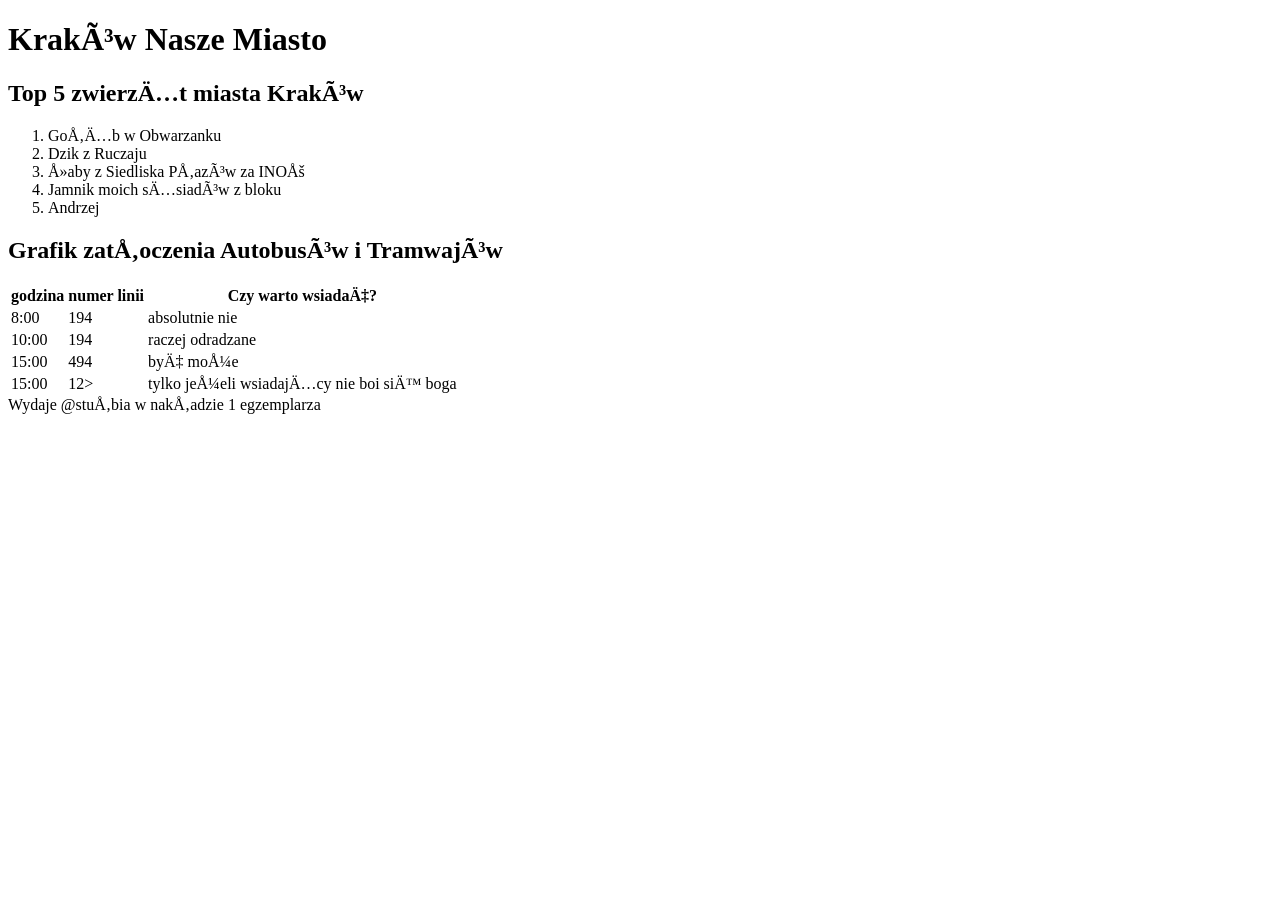
==== LAB2/index.html @ 6ef7a81e "Lab 2 - commit wstępny" ====
<!DOCTYPE html>
<!--zahostowac na githuba-->
<html lang="pl">
<head>
    <meta charset="ASCII">
    <title>ZIN</title>
</head>
<body>
<header> <h1> Kraków Nasze Miasto</h1></header>
<nav>
  <h2>Top 5 zwierząt miasta Kraków</h2>

</nav>
<main>
  <h2></h2>
  <article> </article>
  <aside> </aside>
  <div>
    <ol type="1">
      <li>Gołąb w Obwarzanku</li>
      <li>Dzik z Ruczaju</li>
      <li>Żaby z Siedliska Płazów za INOŚ</li>
      <li>Jamnik moich sąsiadów z bloku</li>
      <li>Andrzej</li>
    </ol>
  </div>
  <div>
    <h2> Grafik zatłoczenia Autobusów i Tramwajów</h2>
  <table>
    <tr>
      <th>godzina</th> <th>numer linii</th> <th>Czy warto wsiadać? </th>
    </tr>
    <tr><td>8:00 </td><td>194</td> <td>absolutnie nie</td></tr>
    <tr><td>10:00 </td><td>194</td> <td>raczej odradzane</td></tr>
    <tr><td>15:00 </td><td>494</td> <td>być może</td></tr>
    <tr><td> 15:00 </td><td> 12> </td> <td> tylko jeżeli wsiadający nie boi się boga </td>
  </table>
  </div>
</main>

<form >
</form>
<footer>
  Wydaje @stułbia w nakładzie 1 egzemplarza
</footer>
</body>
</html>
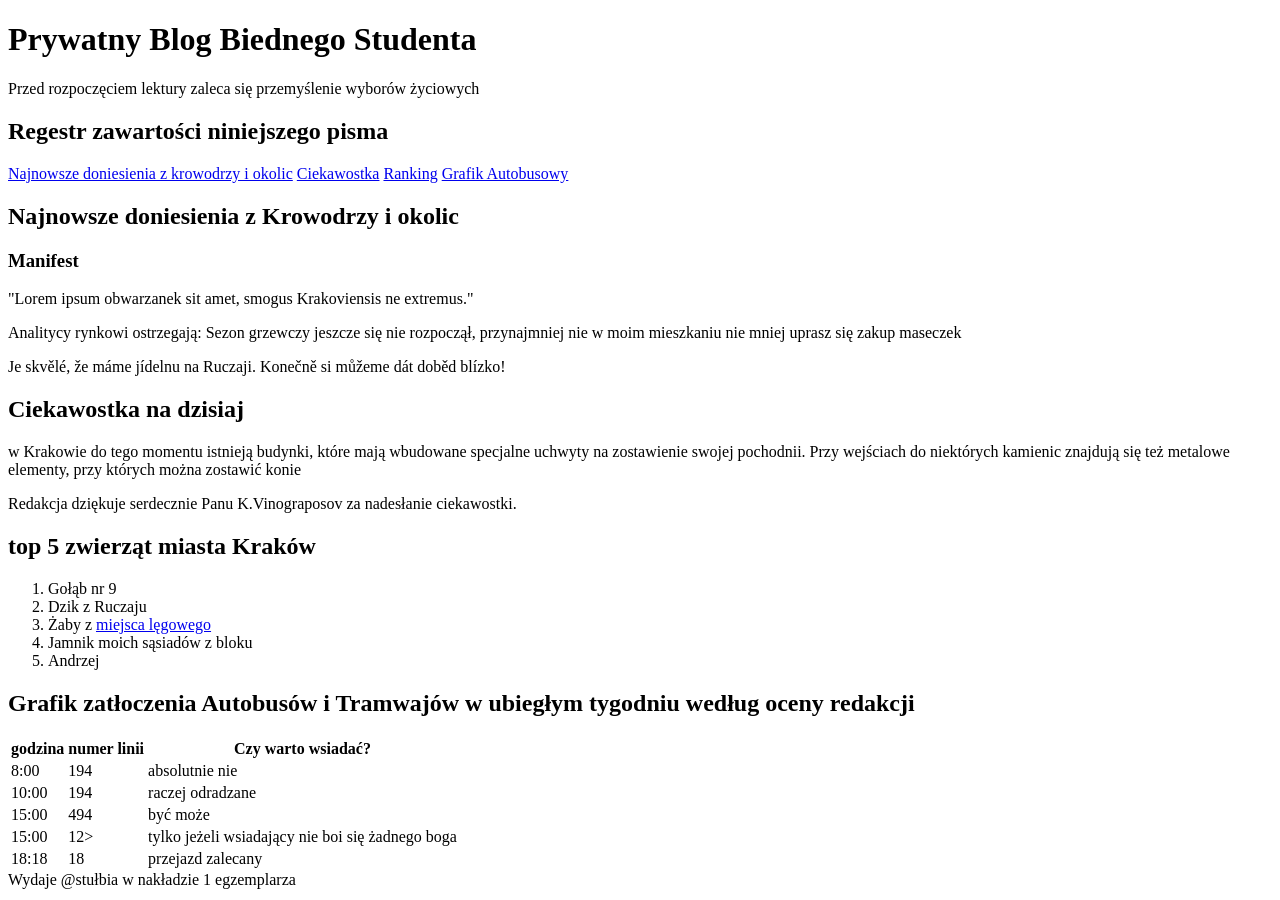
==== commit 76c2ee74: "Update index.html" ====
--- a/LAB2/index.html
+++ b/LAB2/index.html
@@ -2,30 +2,48 @@
 <!--zahostowac na githuba-->
 <html lang="pl">
 <head>
-    <meta charset="ASCII">
+    <meta charset="UTF-8">
     <title>ZIN</title>
 </head>
 <body>
-<header> <h1> Kraków Nasze Miasto</h1></header>
+<header> <h1> Prywatny Blog Biednego Studenta</h1>
+<p> Przed rozpoczęciem lektury zaleca się przemyślenie wyborów życiowych</p></header>
 <nav>
-  <h2>Top 5 zwierząt miasta Kraków</h2>
-
+  <h2> Regestr zawartości niniejszego pisma </h2>
+  <a href="#art">Najnowsze doniesienia z krowodrzy i okolic</a>
+  <a href="#side">Ciekawostka</a>
+  <a href="#rank">Ranking</a>
+  <a href="#schedule"> Grafik Autobusowy </a>
+    
 </nav>
 <main>
-  <h2></h2>
-  <article> </article>
-  <aside> </aside>
+ <h2>Najnowsze doniesienia z Krowodrzy i okolic</h2>
+    <article>
+        <h3>Manifest</h3>
+         <p>   "Lorem ipsum obwarzanek sit amet, smogus Krakoviensis ne extremus."  </p>
+            
+            Analitycy rynkowi ostrzegają: Sezon grzewczy jeszcze się nie rozpoczął, przynajmniej nie w moim mieszkaniu nie mniej uprasz się zakup maseczek <p> 
+                
+        Je skvělé, že máme jídelnu na Ruczaji. Konečně si můžeme dát doběd blízko!
+        </p>
+    </article>
+  <aside>
+  <h2>Ciekawostka na dzisiaj</h2>
+      <p> w Krakowie do tego momentu istnieją budynki, które mają wbudowane specjalne uchwyty na zostawienie swojej pochodnii. Przy wejściach do niektórych kamienic znajdują się też metalowe elementy, przy których można zostawić konie </p>
+      <p> Redakcja dziękuje serdecznie Panu K.Vinograposov za nadesłanie ciekawostki. </p>
+  </aside>
   <div>
+      <h2> top 5 zwierząt miasta Kraków </h2>
     <ol type="1">
-      <li>Gołąb w Obwarzanku</li>
+      <li>Gołąb nr 9 </li>
       <li>Dzik z Ruczaju</li>
-      <li>Żaby z Siedliska Płazów za INOŚ</li>
+      <li>Żaby z <a href="https://share.google/JalmyNI7ur1nf4MAl">miejsca lęgowego</a></li>
       <li>Jamnik moich sąsiadów z bloku</li>
       <li>Andrzej</li>
     </ol>
   </div>
   <div>
-    <h2> Grafik zatłoczenia Autobusów i Tramwajów</h2>
+    <h2> Grafik zatłoczenia Autobusów i Tramwajów w ubiegłym tygodniu według oceny redakcji</h2>
   <table>
     <tr>
       <th>godzina</th> <th>numer linii</th> <th>Czy warto wsiadać? </th>
@@ -33,7 +51,8 @@
     <tr><td>8:00 </td><td>194</td> <td>absolutnie nie</td></tr>
     <tr><td>10:00 </td><td>194</td> <td>raczej odradzane</td></tr>
     <tr><td>15:00 </td><td>494</td> <td>być może</td></tr>
-    <tr><td> 15:00 </td><td> 12> </td> <td> tylko jeżeli wsiadający nie boi się boga </td>
+    <tr><td> 15:00 </td><td> 12> </td> <td> tylko jeżeli wsiadający nie boi się żadnego boga </td>
+    <tr><td>18:18</td><td>18</td><td>przejazd zalecany</td></tr>
   </table>
   </div>
 </main>
@@ -44,4 +63,4 @@
   Wydaje @stułbia w nakładzie 1 egzemplarza
 </footer>
 </body>
-</html>+</html>
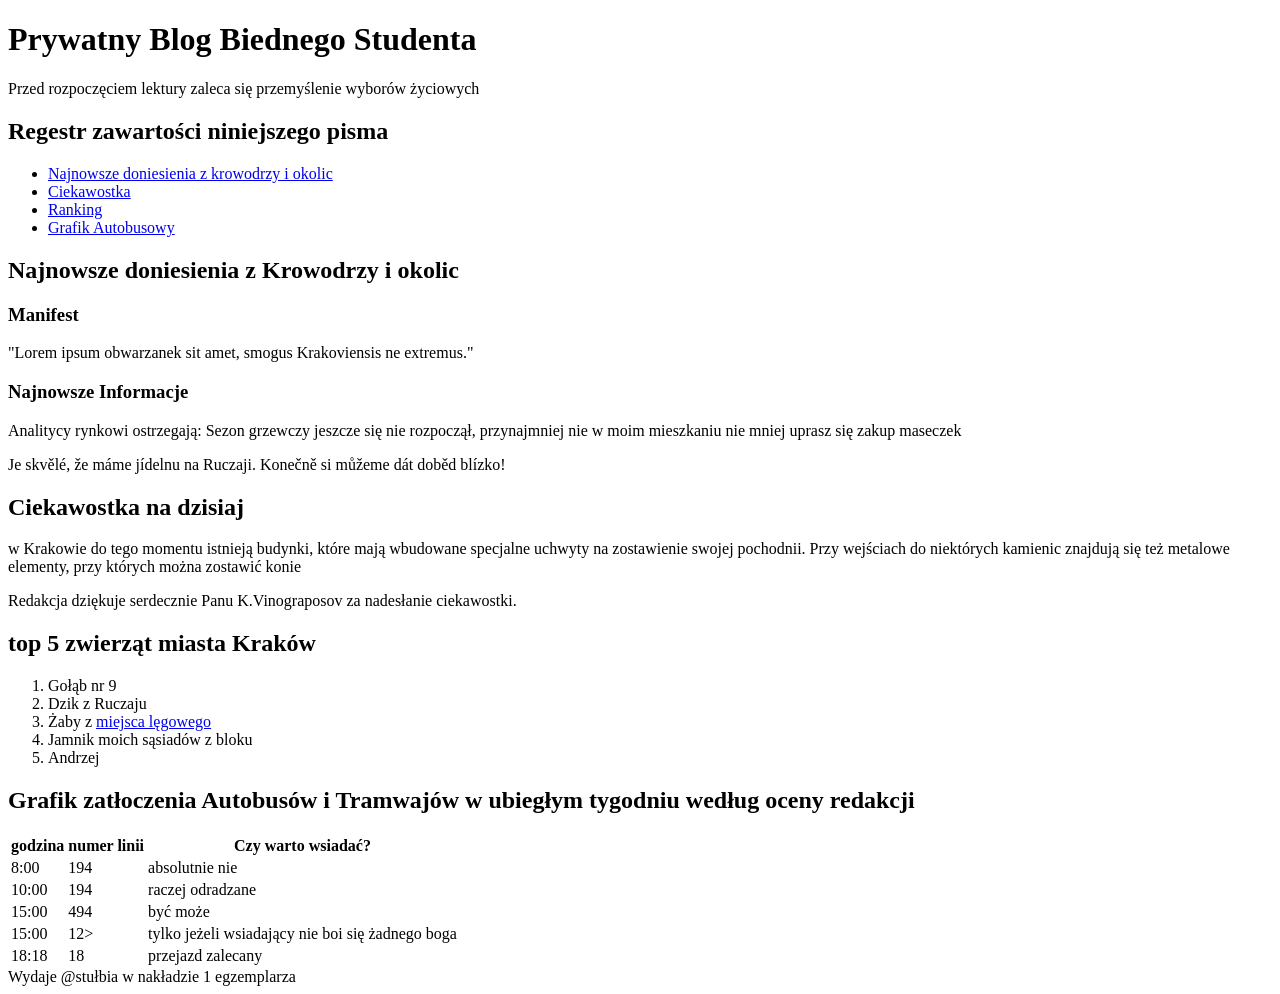
==== commit cef8102c: "added ids and list to nav" ====
--- a/LAB2/index.html
+++ b/LAB2/index.html
@@ -4,36 +4,40 @@
 <head>
     <meta charset="UTF-8">
     <title>ZIN</title>
+    <!-- miało być bez css, ale potrzebuję tej linijki  -->
+    <style>body { font-family: "Comic Sans MS", "Comic Sans", cursive; }</style>
 </head>
 <body>
 <header> <h1> Prywatny Blog Biednego Studenta</h1>
 <p> Przed rozpoczęciem lektury zaleca się przemyślenie wyborów życiowych</p></header>
 <nav>
   <h2> Regestr zawartości niniejszego pisma </h2>
-  <a href="#art">Najnowsze doniesienia z krowodrzy i okolic</a>
-  <a href="#side">Ciekawostka</a>
-  <a href="#rank">Ranking</a>
-  <a href="#schedule"> Grafik Autobusowy </a>
-    
+    <ul>
+  <li><a href="#art">Najnowsze doniesienia z krowodrzy i okolic</a></li>
+  <li><a href="#side">Ciekawostka</a></li>
+  <li><a href="#rank">Ranking</a> </li>
+  <li><a href="#schedule"> Grafik Autobusowy </a></li>
+    </ul>
 </nav>
 <main>
- <h2>Najnowsze doniesienia z Krowodrzy i okolic</h2>
+ <h2 id="art">Najnowsze doniesienia z Krowodrzy i okolic</h2>
     <article>
         <h3>Manifest</h3>
          <p>   "Lorem ipsum obwarzanek sit amet, smogus Krakoviensis ne extremus."  </p>
-            
-            Analitycy rynkowi ostrzegają: Sezon grzewczy jeszcze się nie rozpoczął, przynajmniej nie w moim mieszkaniu nie mniej uprasz się zakup maseczek <p> 
+
+         <h3>Najnowsze Informacje</h3>
+          <p>  Analitycy rynkowi ostrzegają: Sezon grzewczy jeszcze się nie rozpoczął, przynajmniej nie w moim mieszkaniu nie mniej uprasz się zakup maseczek </p> 
                 
-        Je skvělé, že máme jídelnu na Ruczaji. Konečně si můžeme dát doběd blízko!
+      <p></p>   Je skvělé, že máme jídelnu na Ruczaji. Konečně si můžeme dát doběd blízko!
         </p>
     </article>
   <aside>
-  <h2>Ciekawostka na dzisiaj</h2>
+  <h2 id="side">Ciekawostka na dzisiaj</h2>
       <p> w Krakowie do tego momentu istnieją budynki, które mają wbudowane specjalne uchwyty na zostawienie swojej pochodnii. Przy wejściach do niektórych kamienic znajdują się też metalowe elementy, przy których można zostawić konie </p>
       <p> Redakcja dziękuje serdecznie Panu K.Vinograposov za nadesłanie ciekawostki. </p>
   </aside>
   <div>
-      <h2> top 5 zwierząt miasta Kraków </h2>
+      <h2 id="rank"> top 5 zwierząt miasta Kraków </h2>
     <ol type="1">
       <li>Gołąb nr 9 </li>
       <li>Dzik z Ruczaju</li>
@@ -43,7 +47,7 @@
     </ol>
   </div>
   <div>
-    <h2> Grafik zatłoczenia Autobusów i Tramwajów w ubiegłym tygodniu według oceny redakcji</h2>
+    <h2 id="schedule"> Grafik zatłoczenia Autobusów i Tramwajów w ubiegłym tygodniu według oceny redakcji</h2>
   <table>
     <tr>
       <th>godzina</th> <th>numer linii</th> <th>Czy warto wsiadać? </th>
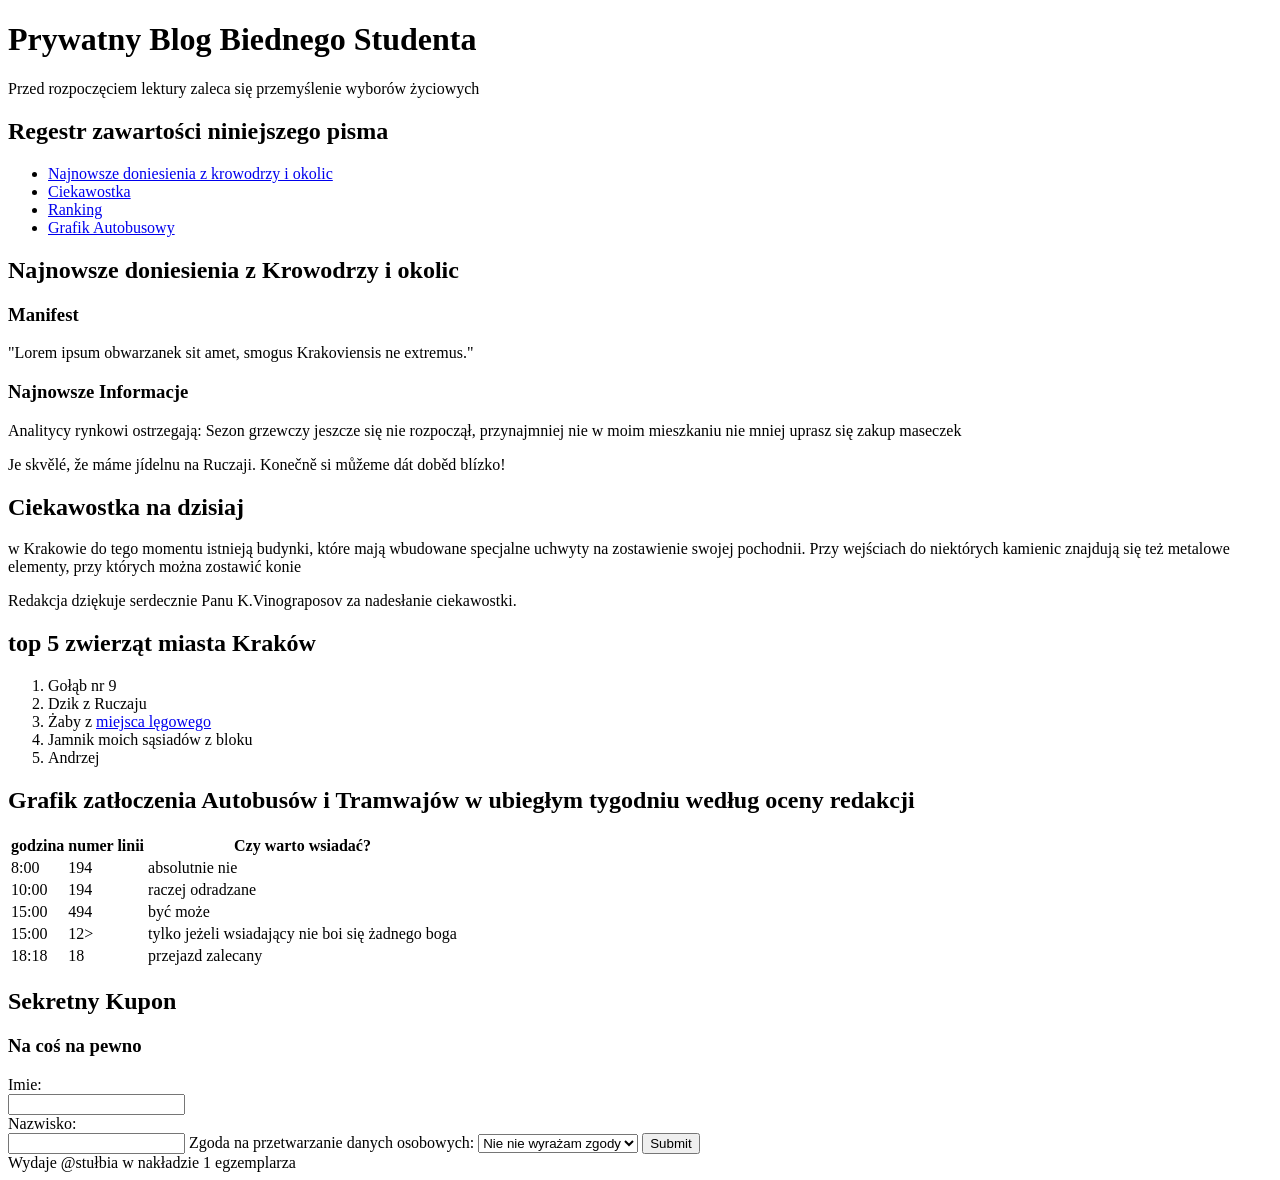
==== commit 54d2beae: "i forgor the form" ====
--- a/LAB2/index.html
+++ b/LAB2/index.html
@@ -60,8 +60,19 @@
   </table>
   </div>
 </main>
-
-<form >
+<h2>Sekretny Kupon</h2>
+<h3>Na coś na pewno</h3>
+<form>
+    <label for="Imie">Imie:</label><br>
+    <input type="text" id="Imie" name="Imie"><br>
+    <label for="nazwisko">Nazwisko:</label><br>
+    <input type="text" id="nazwisko" name="nazwisko">
+    <label for="opcje">Zgoda na przetwarzanie danych osobowych:</label>
+    <select id="opcje" name="opcje">
+        <option value="tak">Nie nie wyrażam zgody</option>
+        <option value="tak">Wyrażam zgodę</option>
+    </select>
+    <input type="submit" value="Submit">
 </form>
 <footer>
   Wydaje @stułbia w nakładzie 1 egzemplarza
